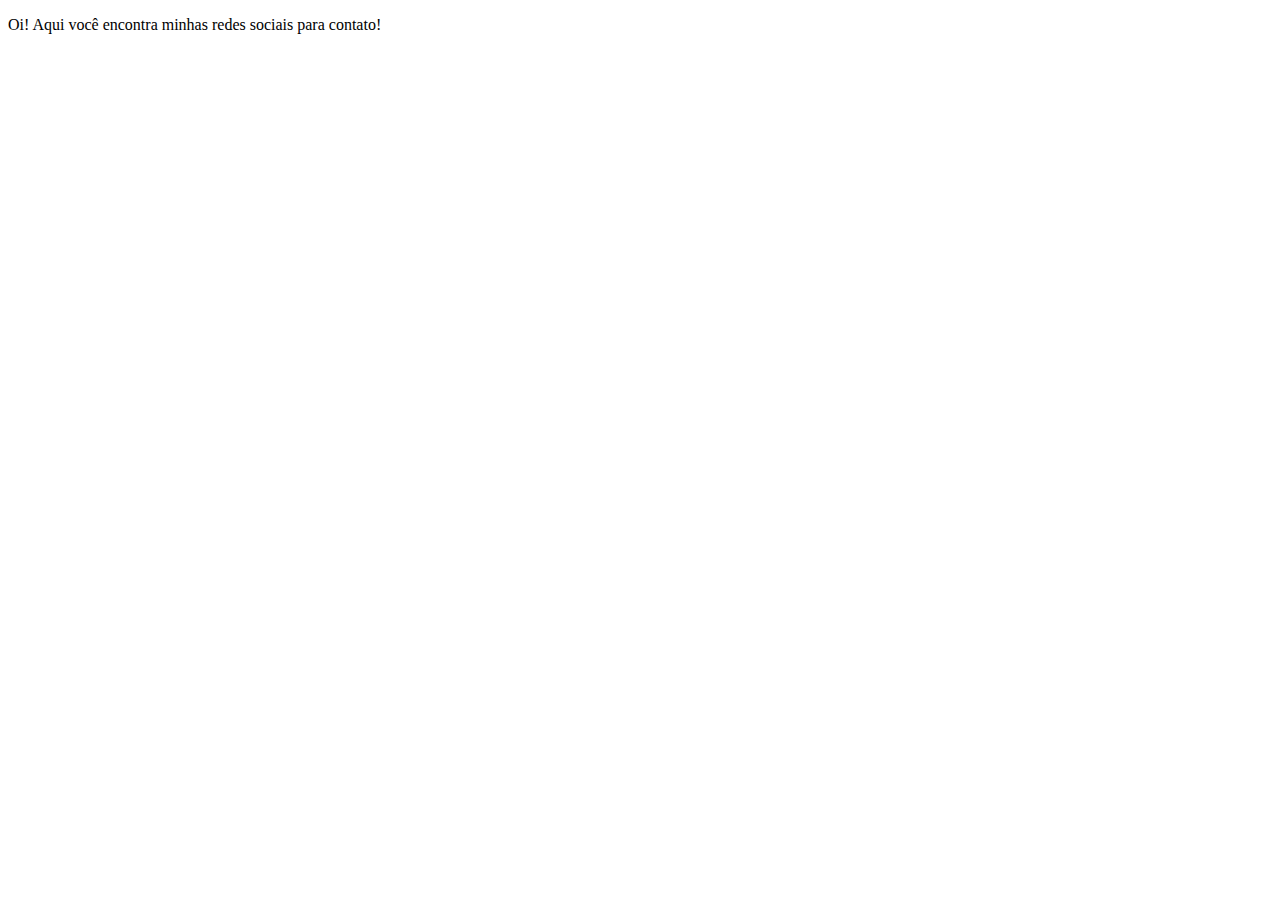
==== contato.html @ 66fdb7f0 "caixa de contato" ====
<!DOCTYPE html>
<html lang="pt-br">
<head>
    <meta charset="UTF-8">
    <meta http-equiv="X-UA-Compatible" content="IE=edge">
    <meta name="viewport" content="width=device-width, initial-scale=1.0">
    <title>Contato</title>
</head>
<body>
    <div>
        <p>Oi! Aqui você encontra minhas redes sociais para contato!</p>
    </div>
</body>
</html>
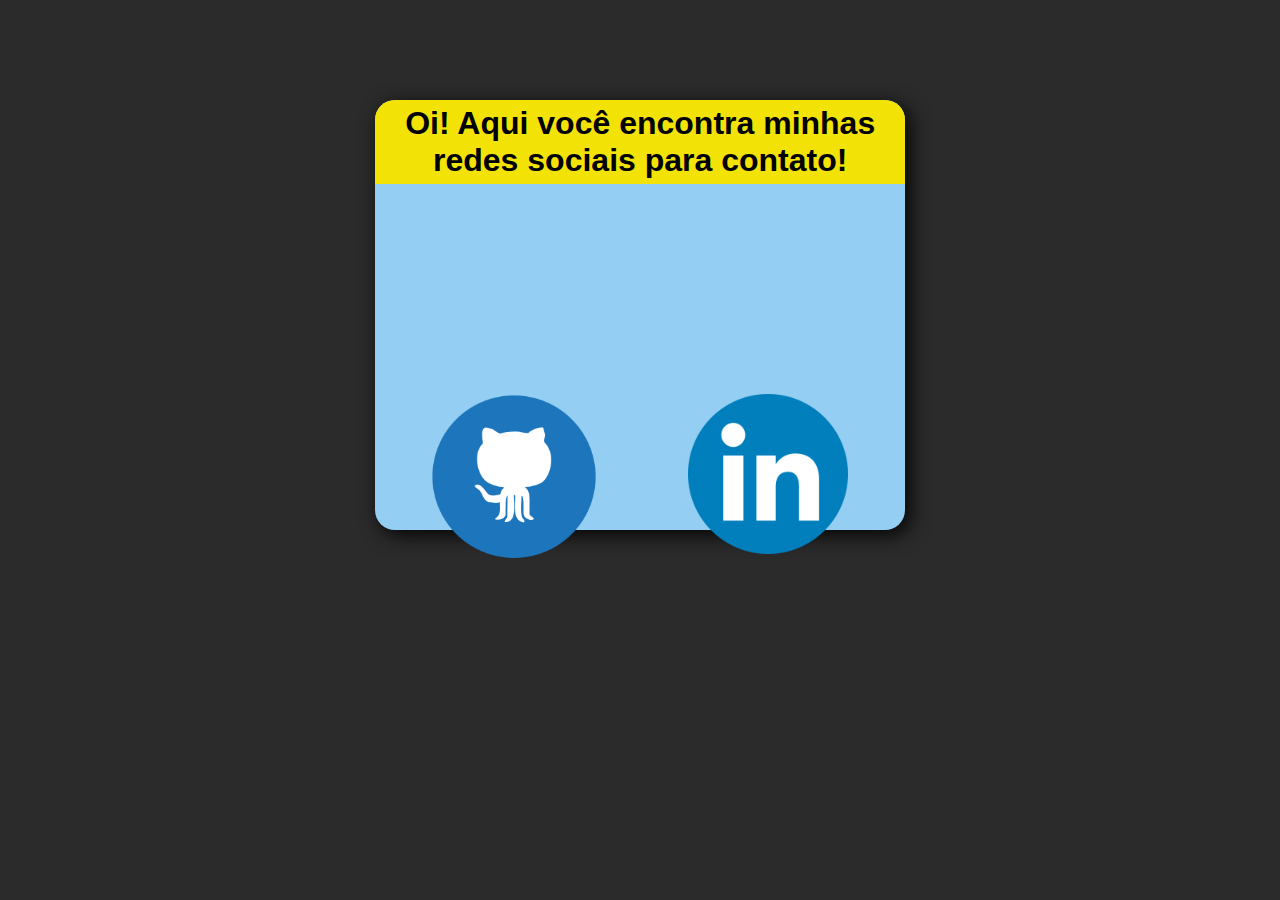
==== commit 8d73617b: "links de contato" ====
--- a/contato.html
+++ b/contato.html
@@ -5,10 +5,17 @@
     <meta http-equiv="X-UA-Compatible" content="IE=edge">
     <meta name="viewport" content="width=device-width, initial-scale=1.0">
     <title>Contato</title>
+    <link rel="stylesheet" href="contato.css">
 </head>
 <body>
     <div>
-        <p>Oi! Aqui você encontra minhas redes sociais para contato!</p>
+        <h1>Oi! Aqui você encontra minhas redes sociais para contato!</h1>
     </div>
+
+    <picture>
+        <a href="https://www.linkedin.com/in/mikecarvalhoborges/"><img src="imagens/linkedin.png" alt="logo do Linkedin" class="linkedin"></a>
+
+        <a href="https://github.com/mikecarvalhoborges"><img src="imagens/GitHub-Mark.png" alt="logo do Github" class="github"></a>
+    </picture>
 </body>
 </html>--- a/contato.css
+++ b/contato.css
@@ -0,0 +1,42 @@
+body {
+    background-color: #2b2b2b;   
+}
+
+div {
+    background-color: #94CEF2;
+    text-align: center;
+    border-radius: 20px;
+    padding: 15px;
+    width: 500px;
+    height: 400px;
+    margin: auto;
+    margin-top: 100px;
+    box-shadow: 5px 5px 20px #000000ee;
+}
+
+
+div > h1 {
+    color: white;
+    background-color: #F2E205;
+    padding: 5px;
+    margin: -14.6px -15px 0 -14.6px;
+    color: black;
+    font-family: helvetica, arial;
+    border-radius: 20px 20px 0px 0px;
+}
+
+.linkedin {
+    position: absolute;
+    left: 50%;
+    top: 50%;
+    transform: translate(30%, -35%);
+    width: 160px;
+}
+
+.github {
+    width: 180px;
+    position: absolute;
+    left: 50%;
+    top: 50%;
+    transform: translate(-120%, -35%);
+}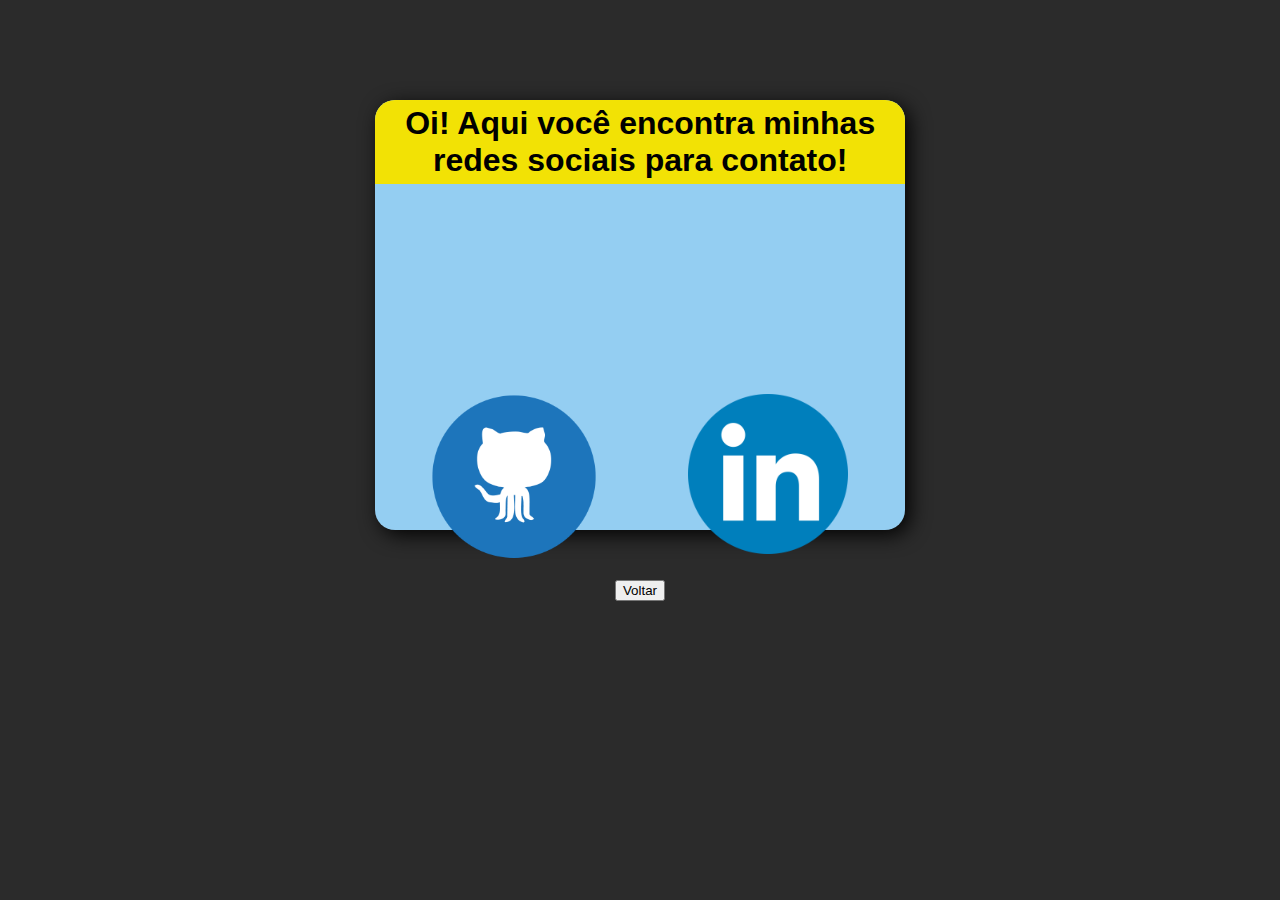
==== commit f04d2b7d: "ajustes nos botões" ====
--- a/contato.html
+++ b/contato.html
@@ -17,5 +17,9 @@
 
         <a href="https://github.com/mikecarvalhoborges"><img src="imagens/GitHub-Mark.png" alt="logo do Github" class="github"></a>
     </picture>
+
+    <footer>
+        <a href="index.html"><button type="button">Voltar</button></a>
+    </footer>
 </body>
 </html>--- a/contato.css
+++ b/contato.css
@@ -39,4 +39,9 @@
     left: 50%;
     top: 50%;
     transform: translate(-120%, -35%);
+}
+
+footer {
+    padding: 50px;
+    text-align: center;
 }